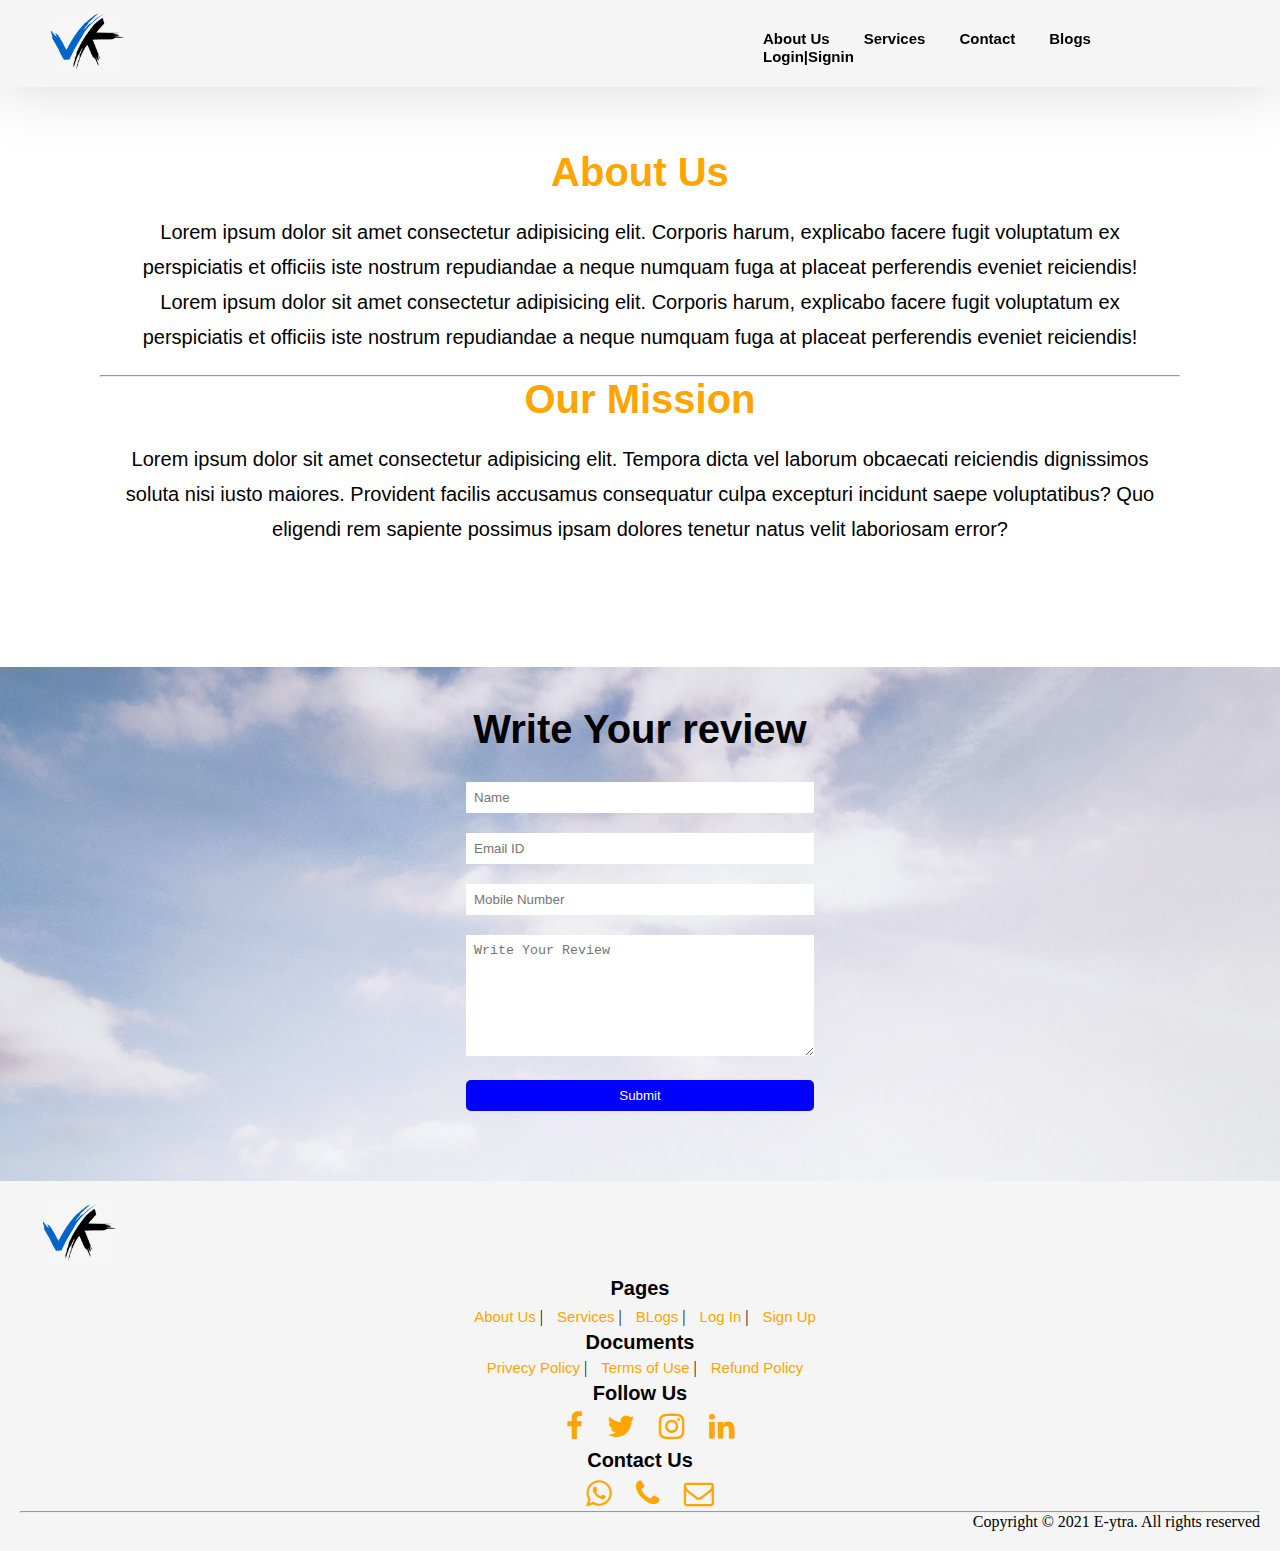
==== about.html @ 87b76a0e "Project Setup" ====
<!DOCTYPE html>
<html lang="en">
<head>
    <meta charset="UTF-8">
    <meta http-equiv="X-UA-Compatible" content="IE=edge">
    <meta name="viewport" content="width=device-width, initial-scale=1.0">
    <title>E-Ytra | About</title>
    <link rel="stylesheet" href="style.css">

    <link rel="stylesheet" href="https://stackpath.bootstrapcdn.com/font-awesome/4.7.0/css/font-awesome.min.css">
</head>
<body>
     <!-- Starting Nav section -->
     <nav class="nav nav-top" >
        <div class="logo">
            <a href="./index.html"><img src="./media/logo.png" alt="logo-img" width="75px" ></a>
        </div>
        <div class="nav-links">
            <a href="about.html">About Us</a>
            <a href="services.html">Services</a>
            <a href="contact.html">Contact</a>
            <a href="blog.html">Blogs</a>
            <a href="./index.html">Login|Signin</a>
        </div>
    </nav>
    <!-- Starting Nav section -->

    <!-- starting about us -->
    <div class="about-us">
        <h2>About Us</h2>
        <div>
            <p>Lorem ipsum dolor sit amet consectetur adipisicing elit. Corporis harum, explicabo facere fugit voluptatum ex perspiciatis et officiis iste nostrum repudiandae a neque numquam fuga at placeat perferendis eveniet reiciendis! Lorem ipsum dolor sit amet consectetur adipisicing elit. Corporis harum, explicabo facere fugit voluptatum ex perspiciatis et officiis iste nostrum repudiandae a neque numquam fuga at placeat perferendis eveniet reiciendis!</p>
        </div>
        <hr>
        <h2>Our Mission</h2>
        <div>
            <p>Lorem ipsum dolor sit amet consectetur adipisicing elit. Tempora dicta vel laborum obcaecati reiciendis dignissimos soluta nisi iusto maiores. Provident facilis accusamus consequatur culpa excepturi incidunt saepe voluptatibus? Quo eligendi rem sapiente possimus ipsam dolores tenetur natus velit laboriosam error?</p>
        </div>
    </div>
    <!-- starting about us -->

    <!-- starting feedback -->
    <div class="feed">
        <h2>Write Your review</h2>
        <div class="feed-form">
            <form name="googlesheet">
                <input type="text" name="Name" placeholder="Name"><br>
                <input type="email" name="Email" placeholder="Email ID"><br>
                <input type="number" name="Number" placeholder="Mobile Number"><br>
                <textarea name="Feedback" id="" cols="8" rows="7" placeholder="Write Your Review" ></textarea><br>
                <button type="submit">Submit</button>
            </form>
        </div>
    </div>
<!-- ending feedback -->

    <footer>
        <div class="footer-logo">
            <a href="#"><img src="./media/logo.png" alt="logo-img" width="75px" ></a>
        </div>
        <div class="footer-pages">
            <h3>Pages</h3>
            <a href="./about.html">About Us</a> |
            <a href="./services.html">Services</a> |
            <a href="./blog.html">BLogs</a> |
            <a href="./index.html">Log In</a> |
            <a href="./index.html">Sign Up</a>
        </div>

        <div class="doc">
            <h3>Documents</h3>
            <a href="./services.html">Privecy Policy</a> |
            <a href="./services.html">Terms of Use</a> |
            <a href="./services.html">Refund Policy</a>
        </div>

        <div class="social">
            <h3>Follow Us</h3>
            <a href="#"><i class="fa fa-facebook" aria-hidden="true"></i></a>
            <a href="#"><i class="fa fa-twitter" aria-hidden="true"></i></a> 
            <a href="#"><i class="fa fa-instagram" aria-hidden="true"></i></a> 
            <a href="#"><i class="fa fa-linkedin" aria-hidden="true"></i></a>
        </div>

        <div class="contant">
            <h3>Contact Us</h3>
            <a href="https://api.WhatsApp.com/send?phone=+917415384611" target="_blank"><i class="fa fa-whatsapp" aria-hidden="true"></i></a>
            <a href="tel:+917415384611" target="blank"><i class="fa fa-phone" aria-hidden="true"></i></a>
            <a href="mailto:vipulkumarpatel@gmail.com" target="blank"><i class="fa fa-envelope-o" aria-hidden="true"></i></a>
        </div>

        <hr>
        <p>Copyright &copy; 2021 E-ytra. All rights reserved</p>
    </footer>

<script type="text/javascript">
    const scriptURL = 'https://script.google.com/macros/s/AKfycbyO72Di3PizyIU16jMFIovMd58YdtA2h5S1zeFmdf4qrDvDi44byJy1umonxK1-tICW/exec'
            const form = document.forms['googlesheet']
          
            form.addEventListener('submit', e => {
              e.preventDefault()
              fetch(scriptURL, { method: 'POST', body: new FormData(form)})
                .then(response => alert("Thanks for Contacting us..! We Will Contact You Soon..."))
                .catch(error => console.error('Error!', error.message))
            })
          
</script>
</body>
</html>
---- style.css ----
*{
    padding: 0;
    margin: 0;
    box-sizing: border-box;
}

body a{
    text-decoration: none;
}


.nav{
    background-color: whitesmoke;
    padding: 10px;
    padding-left: 50px;
    padding-right: 50px;
    display: flex;
    box-shadow: 0 3px 65px 0 rgba(0, 0, 0, .15);
    z-index: 1;
}

.nav-top{
    position: fixed;
    top: 0;
    right: 0;
    left: 0;
}

.logo{
    float: left;
    width: 60%;
}

.logo img{
    padding: 0px;
} 

.nav-links a{
    margin-right: 20px;
    color: black;
    padding: 5px;
    font-weight: bold;
    font-size: 15px;
    font-family: Verdana, Geneva, Tahoma, sans-serif;
    align-items: center;
    align-content: center;
    justify-content: center;
    text-align: center;
    text-decoration: none;
}

.nav-links a:hover{
    color: olivedrab;

}

.nav-links{
   float: right;
   width: 40%;
   padding-top: 20px;
}

.main{
    background-image:url(./media/Background.jpg) ;
    /* background-attachment: fixed; */
    background-repeat: no-repeat;
    background-size: cover;
    height: 90vh;
    background-position: center;
}

.main-container{
    padding-top: 15%;
    margin-left: 10%;
    margin-right: 10%;
    display: flex;
    flex-direction: column;
}

.main-container h2{
    color: black;
    font-size: 60px;
    font-family: Verdana, Geneva, Tahoma, sans-serif;
    text-align: center;
    font-weight: bolder;
}

.main-container p{
    color: #440640;
    text-align: center;
    font-family: Verdana, Geneva, Tahoma, sans-serif;
    font-size: 20px;
    font-weight: lighter;
    padding: 20px;
}

.main .main-container .btn{
    text-align: center;
    margin-top: 40px;
}

.main .main-container .btn a{
    text-align: center;
    font-family: Verdana, Geneva, Tahoma, sans-serif;
    border: 2px solid white;
    border-radius: 5px;
    background-color: blue;
    padding: 12px 23px;
    color: #fff;
    text-decoration: none;

} 

.main  .main-container .btn a:hover{
    border: 2px solid white;
    background-color: red;
}

.product{
    padding-bottom: 60px;
}

.nav-links a:hover{
    transform: scale(0.3s);
    transition: all 0.3s ease-in;
}

.product h3{
    font-size: 40px;
    text-align: center;
    color: black;
    font-family: Verdana, Geneva, Tahoma, sans-serif;
    margin: 0;
    padding: 30px;
}

.product h4{
    font-size: 25px;
    text-align: center;
    color: black;
    font-family: Verdana, Geneva, Tahoma, sans-serif;
    margin: 0;
    padding: 20px;
    width: 95%;
}

.product .product-container{
    display: flex;
    margin-left: 2%;
    margin-right: 1%;
}

.product .product-container .item{
    width: 33.33%;
    height: auto;
}

.product .product-container .item:hover{
    box-shadow: 0px 3px 65px 0px rgba(0,0,0,.15);
}

.product .product-container .item .img-item img{
    width: 95%;
    height: 300px;
    overflow: hidden;
}

.product .product-container .item .item-contant{
    font-size: 20px;
    text-align: center;
}

.product .product-container .item .item-contant p{
    font-size: 20px;
    font-family: Verdana, Geneva, Tahoma, sans-serif;
    margin-bottom: 35px;
}

.product .product-container .item .item-contant a{
    padding: 7px 10px;
    font-family: Verdana, Geneva, Tahoma, sans-serif;
    color: #fff;
    border-radius: 10px;
    border: 2px solid rgb(171, 173, 179);
    background-color:blue;
    text-decoration: none;
}

.product .product-container .item .item-contant a:hover{
    border: 2px solid white;
    background-color: rgb(51, 51, 153);
}

.product .product-btn{
    margin-top: 60px;
    text-align: center;
    text-decoration: none;
}

.product .product-btn a{
    padding: 10px 15px;
    font-family: Verdana, Geneva, Tahoma, sans-serif;
    color: #fff;
    border-radius: 10px;
    border: 2px solid rgb(171, 173, 179);
    background-color:blue;
    text-decoration: none;
    font-size: 20px;
}

.product .product-btn a:hover{
    border: 2px solid white;
    background-color: rgb(51, 51, 153);
}


.keypoint{
    padding: 0px;
}

.keypoint h3{
    padding: 20px;
    text-align: center;
    font-size: 40px;
    font-family: Verdana, Geneva, Tahoma, sans-serif;
    color: black
}

.keypoint .key-container{
    display: flex;
}

.keypoint .key-container .key-contant{
    width: 40%;
    padding: 20px;
    float: left;
    font-size: 20px;
    
}

.keypoint .key-container .key-contant li{
    margin: 10px;
    padding: 10px;
    list-style: none;
    text-align: left;
    border-left: 2px solid orange;
    box-shadow: 0px 3px 65px 0px rgba(0,0,0,.15);
    font-family: Verdana, Geneva, Tahoma, sans-serif;
    color: black

}

.keypoint .key-container .key-img{
    float: right;
    width: 55%;
}

.keypoint .key-container .key-img img{
    margin-left: 20px;
    width: 100%;
}

.testi{
    padding: 0px;
    overflow: hidden;
   
    
}

.testi h2{
    text-align: center;
    font-size: 40px;
    padding: 40px;
    font-family: Verdana, Geneva, Tahoma, sans-serif;
    color: black
}

.testi .testi-container{
    margin-left: 15%;
    margin-right: 15%;
    text-align: center;
    overflow: hidden;
    background-size: cover;
   
}

.testi .testi-container .item{
    width: 100%;
    padding: 20px;
    background-color: white;
    box-shadow: none;
}

.testi .testi-container .carousel-inner{
    background-color: white;
    box-shadow: none;
}

.testi .testi-container .item .item-img{
    width: 100%;
    height: 300px;
    text-align: center;
    overflow: hidden;
}

.testi .testi-container .item .item-img img{
    width: 200px;
    height: 150px;
    border-radius: 50%;
    margin-top: 20px    ;
}

.testi .testi-container .item .item-contant {
    text-align: center;
}

.testi .testi-container .item .item-contant h3{
    text-align: center;
    font-size: 30px;
    padding: 10px;
    font-family: Verdana, Geneva, Tahoma, sans-serif;
    color: black
}

.testi .testi-container .item .item-contant p{
    text-align: center;
    font-size: 20px;
    padding: 10px;
    font-family: Verdana, Geneva, Tahoma, sans-serif;
    color: black;
    margin-left: 8%;
    margin-right: 8%;
}
/* Starting team section */
.team{
    padding: 40px;
}

.team h2{
    text-align: center;
    font-size: 40px;
    padding: 40px;
    font-family: Verdana, Geneva, Tahoma, sans-serif;
    color: black
}

.team .team-container{
    display: flex;
}

.team .team-container .team-video{
    width: 50%;
    padding: 10px;
}

.team .team-container .team-video video{
    width: 100%;
    border: 5px solid gray;
    outline: none;
}

.team .team-container .team-contant{
    width: 40%;
    padding: 10px;
    margin-left: 5%;
}

.team .team-container .team-contant p{
    width: 100%;
}

.team .team-container .team-contant p{
    text-align: center;
    font-size: 20px;
    font-family: Verdana, Geneva, Tahoma, sans-serif;
    color: black;
    margin-top: 10px;
}
/* ending team section */

/* starting feedback section */
    .feed{
        background-image: url(./media/backgroud-feed.jpg);
        background-size:cover ;
        padding: 40px;
    }

    .feed h2{
        text-align: center;
        font-size: 40px;
        font-family: Verdana, Geneva, Tahoma, sans-serif;
        color: black
    }

    .feed .feed-form{
        text-align: center;
    }

    .feed .feed-form form{
        padding: 20px;
    }

    .feed .feed-form form input{
        width: 30%;
        margin: 10px;
        padding: 8px;
        text-decoration: none;
        outline: none;
        border: none;
    }

    .feed .feed-form form textarea{
        width: 30%;
        margin: 10px;
        padding: 8px;
        text-decoration: none;
        outline: none;
        border: none;
    }

    .feed .feed-form form button{
        width: 30%;
        margin: 10px;
        padding: 8px;
        text-decoration: none;
        outline: none;
        border: none;
        background-color: blue;
        color: #fff;
        font-family: Verdana, Geneva, Tahoma, sans-serif;
        border-radius: 5px;
    }

    .feed .feed-form form button:hover{
        background-color: rgb(51, 51, 153);
    }
/* ending feedback section */

/* starting feedback section */
.about-us{
    padding: 100px;
    margin-top: 50px;
}

.about-us h2{
    text-align: center;
    font-size: 40px;
    font-family: Verdana, Geneva, Tahoma, sans-serif;
    color: orange;
}

.about-us p{
    text-align: center;
    font-size: 20px;
    font-family: Verdana, Geneva, Tahoma, sans-serif;
    color: black;
    padding: 10px;
    margin: 10px;
    line-height: 35px;
}
/* ending feedback section */

/*  starting contact */
.contact-container{
    padding: 100px;
}

.contact-container h2{
    text-align: center;
    font-size: 40px;
    font-family: Verdana, Geneva, Tahoma, sans-serif;
    color: orange;
    margin-bottom: 30px;
}

.contact-container .g-map {
    border: 3px solid purple;
}

.contact-container .contact-content{
    padding: 20px;
}

.contact-container p{
    font-family: Verdana, Geneva, Tahoma, sans-serif;
    font-size: 15px;
    text-align: left;
    line-height: 20px;
    padding: 10px;
}
/* ending contact */

/*  starting services */
.services-container{
    padding: 100px;
}

.services-container .product-2{
    padding: 20px;
}

/* ending services */

/*  starting services */
.blog-container{
    padding: 100px;
}
/* ending services */

footer{
    padding: 20px;
    background-color: whitesmoke;
    
}

footer .footer-logo{
    margin-left: 22px;
}

footer .footer-pages{
    text-align: center;
}

footer .footer-pages h3{
    text-decoration: none;
    color: black;
    font-size: 20px;
    font-family: Verdana, Geneva, Tahoma, sans-serif;
    padding: 5px;
    
    line-height: 30px;
}

footer .footer-pages a{
    margin-top: 40px;
    text-decoration: none;
    font-family: Verdana, Geneva, Tahoma, sans-serif;
    margin-left: 10px;
    font-size: 15px;
    color: orange;
}

footer .footer-pages a:hover{
    color: olivedrab;
}

footer .doc{
    text-align: center;
}

footer .doc h3{
    text-decoration: none;
    color: black;
    font-size: 20px;
    font-family: Verdana, Geneva, Tahoma, sans-serif;
    padding: 5px;
}

footer .doc a{
    text-decoration: none;
    font-family: Verdana, Geneva, Tahoma, sans-serif;
    margin-left: 10px;
    font-size: 15px;
    color: orange;
}

footer .doc a:hover{
    color: olivedrab;
}

footer .social{
    text-align: center;
}

footer .social h3{
    text-decoration: none;
    color: black;
    font-size: 20px;
    font-family: Verdana, Geneva, Tahoma, sans-serif;
    padding: 5px;
}

footer .contant{
    text-align: center;
}

footer .contant h3{
    text-decoration: none;
    color: black;
    font-size: 20px;
    font-family: Verdana, Geneva, Tahoma, sans-serif;
    padding: 5px;
}

footer .social a{
    font-size: 30px;
    margin-left: 20px;
    color: orange;
}

footer .social a:hover{
    color: olivedrab;
}

footer .contant a{
    font-size: 30px;
    margin-left: 20px;
    color: orange;
}

footer .contant a:hover{
    color: olivedrab;
}

footer p{
    text-align: right;
}
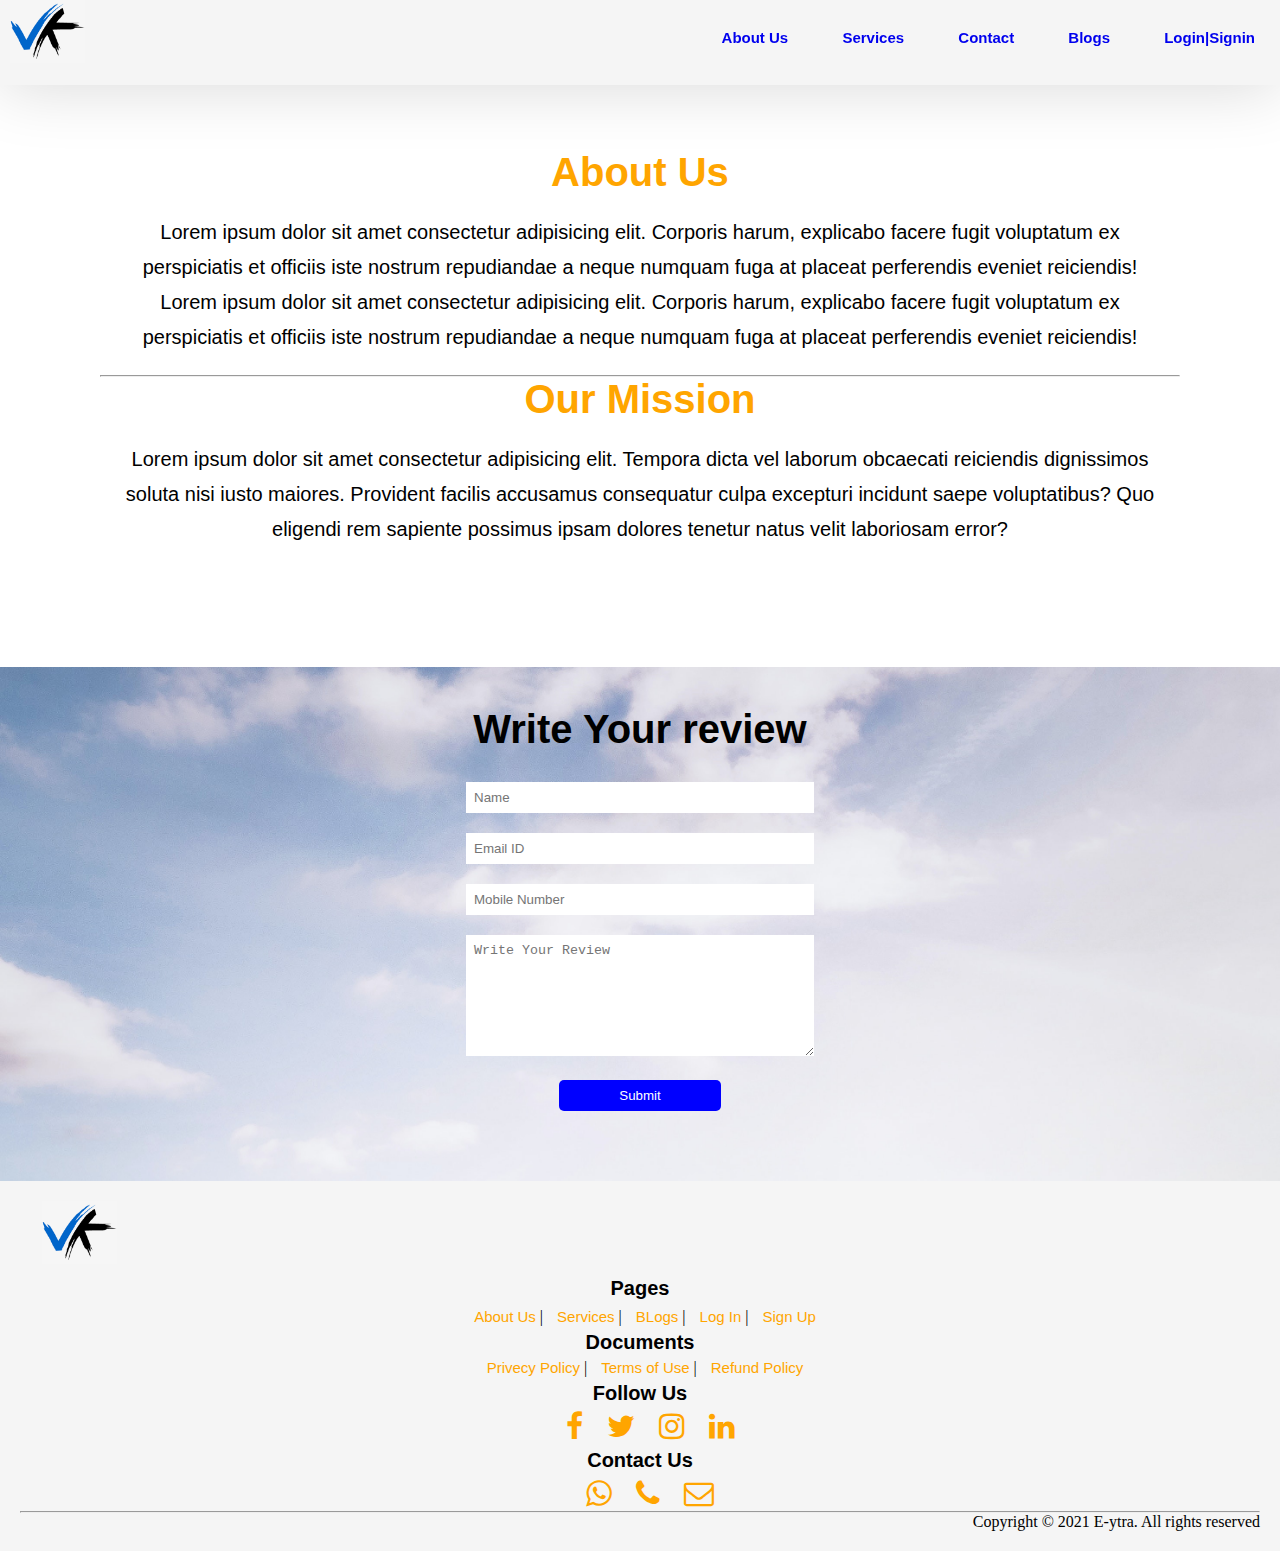
==== commit 52586ef0: "Final commit" ====
--- a/about.html
+++ b/about.html
@@ -1,109 +1,150 @@
 <!DOCTYPE html>
 <html lang="en">
-<head>
-    <meta charset="UTF-8">
-    <meta http-equiv="X-UA-Compatible" content="IE=edge">
-    <meta name="viewport" content="width=device-width, initial-scale=1.0">
+  <head>
+    <meta charset="UTF-8" />
+    <meta http-equiv="X-UA-Compatible" content="IE=edge" />
+    <meta name="viewport" content="width=device-width, initial-scale=1.0" />
     <title>E-Ytra | About</title>
-    <link rel="stylesheet" href="style.css">
+    <link rel="stylesheet" href="style.css" />
 
-    <link rel="stylesheet" href="https://stackpath.bootstrapcdn.com/font-awesome/4.7.0/css/font-awesome.min.css">
-</head>
-<body>
-     <!-- Starting Nav section -->
-     <nav class="nav nav-top" >
-        <div class="logo">
-            <a href="./index.html"><img src="./media/logo.png" alt="logo-img" width="75px" ></a>
-        </div>
-        <div class="nav-links">
-            <a href="about.html">About Us</a>
-            <a href="services.html">Services</a>
-            <a href="contact.html">Contact</a>
-            <a href="blog.html">Blogs</a>
-            <a href="./index.html">Login|Signin</a>
-        </div>
+    <link
+      rel="stylesheet"
+      href="https://stackpath.bootstrapcdn.com/font-awesome/4.7.0/css/font-awesome.min.css"
+    />
+  </head>
+  <body>
+    <!-- Starting Nav section -->
+    <nav class="navbar">
+      <div class="logo">
+        <a href="./index.html"
+          ><img src="./media/logo.png" alt="logo-img" width="75px"
+        /></a>
+      </div>
+      <ul class="nav-links">
+        <li><a href="about.html">About Us</a></li>
+        <li><a href="services.html">Services</a></li>
+        <li><a href="contact.html">Contact</a></li>
+        <li><a href="blog.html">Blogs</a></li>
+        <li><a href="./index.html">Login|Signin</a></li>
+      </ul>
     </nav>
     <!-- Starting Nav section -->
 
     <!-- starting about us -->
     <div class="about-us">
-        <h2>About Us</h2>
-        <div>
-            <p>Lorem ipsum dolor sit amet consectetur adipisicing elit. Corporis harum, explicabo facere fugit voluptatum ex perspiciatis et officiis iste nostrum repudiandae a neque numquam fuga at placeat perferendis eveniet reiciendis! Lorem ipsum dolor sit amet consectetur adipisicing elit. Corporis harum, explicabo facere fugit voluptatum ex perspiciatis et officiis iste nostrum repudiandae a neque numquam fuga at placeat perferendis eveniet reiciendis!</p>
-        </div>
-        <hr>
-        <h2>Our Mission</h2>
-        <div>
-            <p>Lorem ipsum dolor sit amet consectetur adipisicing elit. Tempora dicta vel laborum obcaecati reiciendis dignissimos soluta nisi iusto maiores. Provident facilis accusamus consequatur culpa excepturi incidunt saepe voluptatibus? Quo eligendi rem sapiente possimus ipsam dolores tenetur natus velit laboriosam error?</p>
-        </div>
+      <h2>About Us</h2>
+      <div>
+        <p>
+          Lorem ipsum dolor sit amet consectetur adipisicing elit. Corporis
+          harum, explicabo facere fugit voluptatum ex perspiciatis et officiis
+          iste nostrum repudiandae a neque numquam fuga at placeat perferendis
+          eveniet reiciendis! Lorem ipsum dolor sit amet consectetur adipisicing
+          elit. Corporis harum, explicabo facere fugit voluptatum ex
+          perspiciatis et officiis iste nostrum repudiandae a neque numquam fuga
+          at placeat perferendis eveniet reiciendis!
+        </p>
+      </div>
+      <hr />
+      <h2>Our Mission</h2>
+      <div>
+        <p>
+          Lorem ipsum dolor sit amet consectetur adipisicing elit. Tempora dicta
+          vel laborum obcaecati reiciendis dignissimos soluta nisi iusto
+          maiores. Provident facilis accusamus consequatur culpa excepturi
+          incidunt saepe voluptatibus? Quo eligendi rem sapiente possimus ipsam
+          dolores tenetur natus velit laboriosam error?
+        </p>
+      </div>
     </div>
     <!-- starting about us -->
 
     <!-- starting feedback -->
     <div class="feed">
-        <h2>Write Your review</h2>
-        <div class="feed-form">
-            <form name="googlesheet">
-                <input type="text" name="Name" placeholder="Name"><br>
-                <input type="email" name="Email" placeholder="Email ID"><br>
-                <input type="number" name="Number" placeholder="Mobile Number"><br>
-                <textarea name="Feedback" id="" cols="8" rows="7" placeholder="Write Your Review" ></textarea><br>
-                <button type="submit">Submit</button>
-            </form>
-        </div>
+      <h2>Write Your review</h2>
+      <div class="feed-form">
+        <form name="googlesheet">
+          <input type="text" name="Name" placeholder="Name" /><br />
+          <input type="email" name="Email" placeholder="Email ID" /><br />
+          <input
+            type="number"
+            name="Number"
+            placeholder="Mobile Number"
+          /><br />
+          <textarea
+            name="Feedback"
+            id=""
+            cols="8"
+            rows="7"
+            placeholder="Write Your Review"
+          ></textarea
+          ><br />
+          <button type="submit">Submit</button>
+        </form>
+      </div>
     </div>
-<!-- ending feedback -->
+    <!-- ending feedback -->
 
     <footer>
-        <div class="footer-logo">
-            <a href="#"><img src="./media/logo.png" alt="logo-img" width="75px" ></a>
-        </div>
-        <div class="footer-pages">
-            <h3>Pages</h3>
-            <a href="./about.html">About Us</a> |
-            <a href="./services.html">Services</a> |
-            <a href="./blog.html">BLogs</a> |
-            <a href="./index.html">Log In</a> |
-            <a href="./index.html">Sign Up</a>
-        </div>
+      <div class="footer-logo">
+        <a href="#"
+          ><img src="./media/logo.png" alt="logo-img" width="75px"
+        /></a>
+      </div>
+      <div class="footer-pages">
+        <h3>Pages</h3>
+        <a href="./about.html">About Us</a> |
+        <a href="./services.html">Services</a> |
+        <a href="./blog.html">BLogs</a> | <a href="./index.html">Log In</a> |
+        <a href="./index.html">Sign Up</a>
+      </div>
 
-        <div class="doc">
-            <h3>Documents</h3>
-            <a href="./services.html">Privecy Policy</a> |
-            <a href="./services.html">Terms of Use</a> |
-            <a href="./services.html">Refund Policy</a>
-        </div>
+      <div class="doc">
+        <h3>Documents</h3>
+        <a href="./services.html">Privecy Policy</a> |
+        <a href="./services.html">Terms of Use</a> |
+        <a href="./services.html">Refund Policy</a>
+      </div>
 
-        <div class="social">
-            <h3>Follow Us</h3>
-            <a href="#"><i class="fa fa-facebook" aria-hidden="true"></i></a>
-            <a href="#"><i class="fa fa-twitter" aria-hidden="true"></i></a> 
-            <a href="#"><i class="fa fa-instagram" aria-hidden="true"></i></a> 
-            <a href="#"><i class="fa fa-linkedin" aria-hidden="true"></i></a>
-        </div>
+      <div class="social">
+        <h3>Follow Us</h3>
+        <a href="#"><i class="fa fa-facebook" aria-hidden="true"></i></a>
+        <a href="#"><i class="fa fa-twitter" aria-hidden="true"></i></a>
+        <a href="#"><i class="fa fa-instagram" aria-hidden="true"></i></a>
+        <a href="#"><i class="fa fa-linkedin" aria-hidden="true"></i></a>
+      </div>
 
-        <div class="contant">
-            <h3>Contact Us</h3>
-            <a href="https://api.WhatsApp.com/send?phone=+917415384611" target="_blank"><i class="fa fa-whatsapp" aria-hidden="true"></i></a>
-            <a href="tel:+917415384611" target="blank"><i class="fa fa-phone" aria-hidden="true"></i></a>
-            <a href="mailto:vipulkumarpatel@gmail.com" target="blank"><i class="fa fa-envelope-o" aria-hidden="true"></i></a>
-        </div>
+      <div class="contant">
+        <h3>Contact Us</h3>
+        <a
+          href="https://api.WhatsApp.com/send?phone=+917415384611"
+          target="_blank"
+          ><i class="fa fa-whatsapp" aria-hidden="true"></i
+        ></a>
+        <a href="tel:+917415384611" target="blank"
+          ><i class="fa fa-phone" aria-hidden="true"></i
+        ></a>
+        <a href="mailto:vipulkumarpatel@gmail.com" target="blank"
+          ><i class="fa fa-envelope-o" aria-hidden="true"></i
+        ></a>
+      </div>
 
-        <hr>
-        <p>Copyright &copy; 2021 E-ytra. All rights reserved</p>
+      <hr />
+      <p>Copyright &copy; 2021 E-ytra. All rights reserved</p>
     </footer>
 
-<script type="text/javascript">
-    const scriptURL = 'https://script.google.com/macros/s/AKfycbyO72Di3PizyIU16jMFIovMd58YdtA2h5S1zeFmdf4qrDvDi44byJy1umonxK1-tICW/exec'
-            const form = document.forms['googlesheet']
-          
-            form.addEventListener('submit', e => {
-              e.preventDefault()
-              fetch(scriptURL, { method: 'POST', body: new FormData(form)})
-                .then(response => alert("Thanks for Contacting us..! We Will Contact You Soon..."))
-                .catch(error => console.error('Error!', error.message))
-            })
-          
-</script>
-</body>
-</html>+    <script type="text/javascript">
+      const scriptURL =
+        "https://script.google.com/macros/s/AKfycbyO72Di3PizyIU16jMFIovMd58YdtA2h5S1zeFmdf4qrDvDi44byJy1umonxK1-tICW/exec";
+      const form = document.forms["googlesheet"];
+
+      form.addEventListener("submit", (e) => {
+        e.preventDefault();
+        fetch(scriptURL, { method: "POST", body: new FormData(form) })
+          .then((response) =>
+            alert("Thanks for Contacting us..! We Will Contact You Soon...")
+          )
+          .catch((error) => console.error("Error!", error.message));
+      });
+    </script>
+  </body>
+</html>
--- a/style.css
+++ b/style.css
@@ -1,617 +1,659 @@
-*{
-    padding: 0;
-    margin: 0;
-    box-sizing: border-box;
-}
-
-body a{
-    text-decoration: none;
-}
-
-
-.nav{
-    background-color: whitesmoke;
-    padding: 10px;
-    padding-left: 50px;
-    padding-right: 50px;
+* {
+  padding: 0;
+  margin: 0;
+  box-sizing: border-box;
+}
+
+body a {
+  text-decoration: none;
+}
+
+.navbar {
+  top: 0;
+  width: 100%;
+  height: 85px;
+  background-color: whitesmoke;
+  /* padding: 0 60px; */
+  line-height: 75px;
+  box-shadow: 0 3px 65px 0 rgba(0, 0, 0, 0.15);
+  position: fixed;
+  /* justify-content: space-between; */
+  z-index: 1;
+}
+
+.navbar .logo img {
+  margin-left: 10px;
+  float: left;
+}
+
+.navbar ul {
+  float: right;
+  list-style: none;
+  margin-right: 0px;
+  color: black;
+  font-weight: bold;
+  font-size: 15px;
+  font-family: Verdana, Geneva, Tahoma, sans-serif;
+  align-items: center;
+  align-content: center;
+  text-align: center;
+  text-decoration: none;
+}
+
+.navbar ul li {
+  display: inline-block;
+}
+
+.navbar ul li a {
+  padding: 0 25px;
+}
+
+.nav-links a:hover {
+  color: olivedrab;
+}
+
+.main {
+  background-image: url(./media/Background.jpg);
+  /* background-attachment: fixed; */
+  background-repeat: no-repeat;
+  background-size: cover;
+  height: 90vh;
+  background-position: center;
+}
+
+.main-container {
+  padding-top: 15%;
+  margin-left: 10%;
+  margin-right: 10%;
+  display: flex;
+  flex-direction: column;
+}
+
+.main-container h2 {
+  color: black;
+  font-size: 60px;
+  font-family: Verdana, Geneva, Tahoma, sans-serif;
+  text-align: center;
+  font-weight: bolder;
+}
+
+.main-container p {
+  color: #440640;
+  text-align: center;
+  font-family: Verdana, Geneva, Tahoma, sans-serif;
+  font-size: 20px;
+  font-weight: lighter;
+  padding: 20px;
+}
+
+.main .main-container .btn {
+  text-align: center;
+  margin-top: 40px;
+}
+
+.main .main-container .btn a {
+  text-align: center;
+  font-family: Verdana, Geneva, Tahoma, sans-serif;
+  border: 2px solid white;
+  border-radius: 5px;
+  background-color: blue;
+  padding: 12px 23px;
+  color: #fff;
+  text-decoration: none;
+}
+
+.main .main-container .btn a:hover {
+  border: 2px solid white;
+  background-color: red;
+}
+
+.product {
+  padding-bottom: 60px;
+}
+
+.nav-links a:hover {
+  transform: scale(0.3s);
+  transition: all 0.3s ease-in;
+}
+
+.product h3 {
+  font-size: 40px;
+  text-align: center;
+  color: black;
+  font-family: Verdana, Geneva, Tahoma, sans-serif;
+  margin: 0;
+  padding: 30px;
+}
+
+.product h4 {
+  font-size: 25px;
+  text-align: center;
+  color: black;
+  font-family: Verdana, Geneva, Tahoma, sans-serif;
+  margin: 0;
+  padding: 20px;
+  width: 95%;
+}
+
+.product .product-container {
+  display: flex;
+  margin-left: 2%;
+  margin-right: 1%;
+}
+
+.product .product-container .item {
+  width: 33.33%;
+  height: auto;
+}
+
+.product .product-container .item:hover {
+  box-shadow: 0px 3px 65px 0px rgba(0, 0, 0, 0.15);
+}
+
+.product .product-container .item .img-item img {
+  width: 95%;
+  height: 300px;
+  overflow: hidden;
+}
+
+.product .product-container .item .item-contant {
+  font-size: 20px;
+  text-align: center;
+}
+
+.product .product-container .item .item-contant p {
+  font-size: 20px;
+  font-family: Verdana, Geneva, Tahoma, sans-serif;
+  margin-bottom: 35px;
+}
+
+.product .product-container .item .item-contant a {
+  padding: 7px 10px;
+  font-family: Verdana, Geneva, Tahoma, sans-serif;
+  color: #fff;
+  border-radius: 10px;
+  border: 2px solid rgb(171, 173, 179);
+  background-color: blue;
+  text-decoration: none;
+}
+
+.product .product-container .item .item-contant a:hover {
+  border: 2px solid white;
+  background-color: rgb(51, 51, 153);
+}
+
+.product .product-btn {
+  margin-top: 60px;
+  text-align: center;
+  text-decoration: none;
+}
+
+.product .product-btn a {
+  padding: 10px 15px;
+  font-family: Verdana, Geneva, Tahoma, sans-serif;
+  color: #fff;
+  border-radius: 10px;
+  border: 2px solid rgb(171, 173, 179);
+  background-color: blue;
+  text-decoration: none;
+  font-size: 20px;
+}
+
+.product .product-btn a:hover {
+  border: 2px solid white;
+  background-color: rgb(51, 51, 153);
+}
+
+.keypoint {
+  padding: 0px;
+}
+
+.keypoint h3 {
+  padding: 20px;
+  text-align: center;
+  font-size: 40px;
+  font-family: Verdana, Geneva, Tahoma, sans-serif;
+  color: black;
+}
+
+.keypoint .key-container {
+  display: flex;
+}
+
+.keypoint .key-container .key-contant {
+  width: 40%;
+  padding: 20px;
+  float: left;
+  font-size: 20px;
+}
+
+.keypoint .key-container .key-contant li {
+  margin: 10px;
+  padding: 10px;
+  list-style: none;
+  text-align: left;
+  border-left: 2px solid orange;
+  box-shadow: 0px 3px 65px 0px rgba(0, 0, 0, 0.15);
+  font-family: Verdana, Geneva, Tahoma, sans-serif;
+  color: black;
+}
+
+.keypoint .key-container .key-img {
+  float: right;
+  width: 55%;
+}
+
+.keypoint .key-container .key-img img {
+  margin-left: 20px;
+  width: 100%;
+}
+
+.testi {
+  padding: 0px;
+  overflow: hidden;
+}
+
+.testi h2 {
+  text-align: center;
+  font-size: 40px;
+  padding: 40px;
+  font-family: Verdana, Geneva, Tahoma, sans-serif;
+  color: black;
+}
+
+.testi .testi-container {
+  margin-left: 15%;
+  margin-right: 15%;
+  text-align: center;
+  overflow: hidden;
+  background-size: cover;
+}
+
+.testi .testi-container .item {
+  width: 100%;
+  padding: 20px;
+  background-color: white;
+  box-shadow: none;
+}
+
+.testi .testi-container .carousel-inner {
+  background-color: white;
+  box-shadow: none;
+}
+
+.testi .testi-container .item .item-img {
+  width: 100%;
+  height: 300px;
+  text-align: center;
+  overflow: hidden;
+}
+
+.testi .testi-container .item .item-img img {
+  width: 200px;
+  height: 150px;
+  border-radius: 50%;
+  margin-top: 20px;
+}
+
+.testi .testi-container .item .item-contant {
+  text-align: center;
+}
+
+.testi .testi-container .item .item-contant h3 {
+  text-align: center;
+  font-size: 30px;
+  padding: 10px;
+  font-family: Verdana, Geneva, Tahoma, sans-serif;
+  color: black;
+}
+
+.testi .testi-container .item .item-contant p {
+  text-align: center;
+  font-size: 20px;
+  padding: 10px;
+  font-family: Verdana, Geneva, Tahoma, sans-serif;
+  color: black;
+  margin-left: 8%;
+  margin-right: 8%;
+}
+/* Starting team section */
+.team {
+  padding: 40px;
+}
+
+.team h2 {
+  text-align: center;
+  font-size: 40px;
+  padding: 40px;
+  font-family: Verdana, Geneva, Tahoma, sans-serif;
+  color: black;
+}
+
+.team .team-container {
+  display: flex;
+}
+
+.team .team-container .team-video {
+  width: 50%;
+  padding: 10px;
+}
+
+.team .team-container .team-video video {
+  width: 100%;
+  border: 5px solid gray;
+  outline: none;
+}
+
+.team .team-container .team-contant {
+  width: 40%;
+  padding: 10px;
+  margin-left: 5%;
+}
+
+.team .team-container .team-contant p {
+  width: 100%;
+}
+
+.team .team-container .team-contant p {
+  text-align: center;
+  font-size: 20px;
+  font-family: Verdana, Geneva, Tahoma, sans-serif;
+  color: black;
+  margin-top: 10px;
+}
+/* ending team section */
+
+/* starting feedback section */
+.feed {
+  background-image: url(./media/backgroud-feed.jpg);
+  background-size: cover;
+  padding: 40px;
+}
+
+.feed h2 {
+  text-align: center;
+  font-size: 40px;
+  font-family: Verdana, Geneva, Tahoma, sans-serif;
+  color: black;
+}
+
+.feed .feed-form {
+  text-align: center;
+}
+
+.feed .feed-form form {
+  padding: 20px;
+}
+
+.feed .feed-form form input {
+  width: 30%;
+  margin: 10px;
+  padding: 8px;
+  text-decoration: none;
+  outline: none;
+  border: none;
+}
+
+.feed .feed-form form textarea {
+  width: 30%;
+  margin: 10px;
+  padding: 8px;
+  text-decoration: none;
+  outline: none;
+  border: none;
+}
+
+.feed .feed-form form button {
+  width: 14%;
+  margin: 10px;
+  padding: 8px;
+  text-decoration: none;
+  outline: none;
+  border: none;
+  background-color: blue;
+  color: #fff;
+  font-family: Verdana, Geneva, Tahoma, sans-serif;
+  border-radius: 5px;
+}
+
+.feed .feed-form form button:hover {
+  background-color: rgb(51, 51, 153);
+}
+/* ending feedback section */
+
+/* starting feedback section */
+.about-us {
+  padding: 100px;
+  margin-top: 50px;
+}
+
+.about-us h2 {
+  text-align: center;
+  font-size: 40px;
+  font-family: Verdana, Geneva, Tahoma, sans-serif;
+  color: orange;
+}
+
+.about-us p {
+  text-align: center;
+  font-size: 20px;
+  font-family: Verdana, Geneva, Tahoma, sans-serif;
+  color: black;
+  padding: 10px;
+  margin: 10px;
+  line-height: 35px;
+}
+/* ending feedback section */
+
+/*  starting contact */
+.contact-container {
+  padding: 100px;
+}
+
+.contact-container h2 {
+  text-align: center;
+  font-size: 40px;
+  font-family: Verdana, Geneva, Tahoma, sans-serif;
+  color: orange;
+  margin-bottom: 30px;
+}
+
+.contact-container .g-map {
+  border: 3px solid purple;
+}
+
+.contact-container .contact-content {
+  padding: 20px;
+}
+
+.contact-container p {
+  font-family: Verdana, Geneva, Tahoma, sans-serif;
+  font-size: 15px;
+  text-align: left;
+  line-height: 20px;
+  padding: 10px;
+}
+/* ending contact */
+
+/*  starting services */
+.services-container {
+  padding: 100px;
+}
+
+.services-container .product-2 {
+  padding: 20px;
+}
+
+/* ending services */
+
+/*  starting services */
+.blog-container {
+  padding: 100px;
+}
+/* ending services */
+
+footer {
+  padding: 20px;
+  background-color: whitesmoke;
+}
+
+footer .footer-logo {
+  margin-left: 22px;
+}
+
+footer .footer-pages {
+  text-align: center;
+}
+
+footer .footer-pages h3 {
+  text-decoration: none;
+  color: black;
+  font-size: 20px;
+  font-family: Verdana, Geneva, Tahoma, sans-serif;
+  padding: 5px;
+
+  line-height: 30px;
+}
+
+footer .footer-pages a {
+  margin-top: 40px;
+  text-decoration: none;
+  font-family: Verdana, Geneva, Tahoma, sans-serif;
+  margin-left: 10px;
+  font-size: 15px;
+  color: orange;
+}
+
+footer .footer-pages a:hover {
+  color: olivedrab;
+}
+
+footer .doc {
+  text-align: center;
+}
+
+footer .doc h3 {
+  text-decoration: none;
+  color: black;
+  font-size: 20px;
+  font-family: Verdana, Geneva, Tahoma, sans-serif;
+  padding: 5px;
+}
+
+footer .doc a {
+  text-decoration: none;
+  font-family: Verdana, Geneva, Tahoma, sans-serif;
+  margin-left: 10px;
+  font-size: 15px;
+  color: orange;
+}
+
+footer .doc a:hover {
+  color: olivedrab;
+}
+
+footer .social {
+  text-align: center;
+}
+
+footer .social h3 {
+  text-decoration: none;
+  color: black;
+  font-size: 20px;
+  font-family: Verdana, Geneva, Tahoma, sans-serif;
+  padding: 5px;
+}
+
+footer .contant {
+  text-align: center;
+}
+
+footer .contant h3 {
+  text-decoration: none;
+  color: black;
+  font-size: 20px;
+  font-family: Verdana, Geneva, Tahoma, sans-serif;
+  padding: 5px;
+}
+
+footer .social a {
+  font-size: 30px;
+  margin-left: 20px;
+  color: orange;
+}
+
+footer .social a:hover {
+  color: olivedrab;
+}
+
+footer .contant a {
+  font-size: 30px;
+  margin-left: 20px;
+  color: orange;
+}
+
+footer .contant a:hover {
+  color: olivedrab;
+}
+
+footer p {
+  text-align: right;
+}
+
+@media (max-width: 468px) {
+  .navbar .nav-links {
     display: flex;
-    box-shadow: 0 3px 65px 0 rgba(0, 0, 0, .15);
-    z-index: 1;
-}
-
-.nav-top{
-    position: fixed;
-    top: 0;
-    right: 0;
-    left: 0;
-}
-
-.logo{
-    float: left;
-    width: 60%;
-}
-
-.logo img{
-    padding: 0px;
-} 
-
-.nav-links a{
-    margin-right: 20px;
-    color: black;
-    padding: 5px;
-    font-weight: bold;
+  }
+  .navbar ul {
+    font-size: 18px;
+  }
+  .navbar ul li a {
+    padding: 0 5px;
+    flex-direction: column;
+  }
+  .main .main-container h2 {
+    font-size: 25px;
+  }
+
+  .main .main-container p {
     font-size: 15px;
-    font-family: Verdana, Geneva, Tahoma, sans-serif;
-    align-items: center;
-    align-content: center;
-    justify-content: center;
-    text-align: center;
-    text-decoration: none;
-}
-
-.nav-links a:hover{
-    color: olivedrab;
-
-}
-
-.nav-links{
-   float: right;
-   width: 40%;
-   padding-top: 20px;
-}
-
-.main{
-    background-image:url(./media/Background.jpg) ;
-    /* background-attachment: fixed; */
-    background-repeat: no-repeat;
-    background-size: cover;
-    height: 90vh;
-    background-position: center;
-}
-
-.main-container{
-    padding-top: 15%;
-    margin-left: 10%;
-    margin-right: 10%;
-    display: flex;
-    flex-direction: column;
-}
-
-.main-container h2{
-    color: black;
-    font-size: 60px;
-    font-family: Verdana, Geneva, Tahoma, sans-serif;
-    text-align: center;
-    font-weight: bolder;
-}
-
-.main-container p{
-    color: #440640;
-    text-align: center;
-    font-family: Verdana, Geneva, Tahoma, sans-serif;
+  }
+
+  .navbar .logo img {
+    width: 20px;
+  }
+}
+
+@media (max-width: 768px) {
+  .navbar ul {
+    font-size: 10px;
+  }
+  .navbar ul li a {
+    padding: 0 10px;
+  }
+  .navbar {
+    padding: 0 10px;
+  }
+
+  .main-container h2 {
+    font-size: 30px;
+  }
+
+  .main-container p {
     font-size: 20px;
-    font-weight: lighter;
-    padding: 20px;
-}
-
-.main .main-container .btn{
-    text-align: center;
-    margin-top: 40px;
-}
-
-.main .main-container .btn a{
-    text-align: center;
-    font-family: Verdana, Geneva, Tahoma, sans-serif;
-    border: 2px solid white;
-    border-radius: 5px;
-    background-color: blue;
-    padding: 12px 23px;
-    color: #fff;
-    text-decoration: none;
-
-} 
-
-.main  .main-container .btn a:hover{
-    border: 2px solid white;
-    background-color: red;
-}
-
-.product{
-    padding-bottom: 60px;
-}
-
-.nav-links a:hover{
-    transform: scale(0.3s);
-    transition: all 0.3s ease-in;
-}
-
-.product h3{
+  }
+
+  .navbar .logo img {
+    width: 80px;
+  }
+}
+
+@media (max-width: 900px) {
+  .main-container h2 {
     font-size: 40px;
-    text-align: center;
-    color: black;
-    font-family: Verdana, Geneva, Tahoma, sans-serif;
-    margin: 0;
-    padding: 30px;
-}
-
-.product h4{
-    font-size: 25px;
-    text-align: center;
-    color: black;
-    font-family: Verdana, Geneva, Tahoma, sans-serif;
-    margin: 0;
-    padding: 20px;
-    width: 95%;
-}
-
-.product .product-container{
-    display: flex;
-    margin-left: 2%;
-    margin-right: 1%;
-}
-
-.product .product-container .item{
-    width: 33.33%;
-    height: auto;
-}
-
-.product .product-container .item:hover{
-    box-shadow: 0px 3px 65px 0px rgba(0,0,0,.15);
-}
-
-.product .product-container .item .img-item img{
-    width: 95%;
-    height: 300px;
-    overflow: hidden;
-}
-
-.product .product-container .item .item-contant{
+  }
+
+  .main-container p {
     font-size: 20px;
-    text-align: center;
-}
-
-.product .product-container .item .item-contant p{
-    font-size: 20px;
-    font-family: Verdana, Geneva, Tahoma, sans-serif;
-    margin-bottom: 35px;
-}
-
-.product .product-container .item .item-contant a{
-    padding: 7px 10px;
-    font-family: Verdana, Geneva, Tahoma, sans-serif;
-    color: #fff;
-    border-radius: 10px;
-    border: 2px solid rgb(171, 173, 179);
-    background-color:blue;
-    text-decoration: none;
-}
-
-.product .product-container .item .item-contant a:hover{
-    border: 2px solid white;
-    background-color: rgb(51, 51, 153);
-}
-
-.product .product-btn{
-    margin-top: 60px;
-    text-align: center;
-    text-decoration: none;
-}
-
-.product .product-btn a{
-    padding: 10px 15px;
-    font-family: Verdana, Geneva, Tahoma, sans-serif;
-    color: #fff;
-    border-radius: 10px;
-    border: 2px solid rgb(171, 173, 179);
-    background-color:blue;
-    text-decoration: none;
-    font-size: 20px;
-}
-
-.product .product-btn a:hover{
-    border: 2px solid white;
-    background-color: rgb(51, 51, 153);
-}
-
-
-.keypoint{
-    padding: 0px;
-}
-
-.keypoint h3{
-    padding: 20px;
-    text-align: center;
-    font-size: 40px;
-    font-family: Verdana, Geneva, Tahoma, sans-serif;
-    color: black
-}
-
-.keypoint .key-container{
-    display: flex;
-}
-
-.keypoint .key-container .key-contant{
-    width: 40%;
-    padding: 20px;
-    float: left;
-    font-size: 20px;
-    
-}
-
-.keypoint .key-container .key-contant li{
-    margin: 10px;
-    padding: 10px;
-    list-style: none;
-    text-align: left;
-    border-left: 2px solid orange;
-    box-shadow: 0px 3px 65px 0px rgba(0,0,0,.15);
-    font-family: Verdana, Geneva, Tahoma, sans-serif;
-    color: black
-
-}
-
-.keypoint .key-container .key-img{
-    float: right;
-    width: 55%;
-}
-
-.keypoint .key-container .key-img img{
-    margin-left: 20px;
-    width: 100%;
-}
-
-.testi{
-    padding: 0px;
-    overflow: hidden;
-   
-    
-}
-
-.testi h2{
-    text-align: center;
-    font-size: 40px;
-    padding: 40px;
-    font-family: Verdana, Geneva, Tahoma, sans-serif;
-    color: black
-}
-
-.testi .testi-container{
-    margin-left: 15%;
-    margin-right: 15%;
-    text-align: center;
-    overflow: hidden;
-    background-size: cover;
-   
-}
-
-.testi .testi-container .item{
-    width: 100%;
-    padding: 20px;
-    background-color: white;
-    box-shadow: none;
-}
-
-.testi .testi-container .carousel-inner{
-    background-color: white;
-    box-shadow: none;
-}
-
-.testi .testi-container .item .item-img{
-    width: 100%;
-    height: 300px;
-    text-align: center;
-    overflow: hidden;
-}
-
-.testi .testi-container .item .item-img img{
-    width: 200px;
-    height: 150px;
-    border-radius: 50%;
-    margin-top: 20px    ;
-}
-
-.testi .testi-container .item .item-contant {
-    text-align: center;
-}
-
-.testi .testi-container .item .item-contant h3{
-    text-align: center;
-    font-size: 30px;
-    padding: 10px;
-    font-family: Verdana, Geneva, Tahoma, sans-serif;
-    color: black
-}
-
-.testi .testi-container .item .item-contant p{
-    text-align: center;
-    font-size: 20px;
-    padding: 10px;
-    font-family: Verdana, Geneva, Tahoma, sans-serif;
-    color: black;
-    margin-left: 8%;
-    margin-right: 8%;
-}
-/* Starting team section */
-.team{
-    padding: 40px;
-}
-
-.team h2{
-    text-align: center;
-    font-size: 40px;
-    padding: 40px;
-    font-family: Verdana, Geneva, Tahoma, sans-serif;
-    color: black
-}
-
-.team .team-container{
-    display: flex;
-}
-
-.team .team-container .team-video{
-    width: 50%;
-    padding: 10px;
-}
-
-.team .team-container .team-video video{
-    width: 100%;
-    border: 5px solid gray;
-    outline: none;
-}
-
-.team .team-container .team-contant{
-    width: 40%;
-    padding: 10px;
-    margin-left: 5%;
-}
-
-.team .team-container .team-contant p{
-    width: 100%;
-}
-
-.team .team-container .team-contant p{
-    text-align: center;
-    font-size: 20px;
-    font-family: Verdana, Geneva, Tahoma, sans-serif;
-    color: black;
-    margin-top: 10px;
-}
-/* ending team section */
-
-/* starting feedback section */
-    .feed{
-        background-image: url(./media/backgroud-feed.jpg);
-        background-size:cover ;
-        padding: 40px;
-    }
-
-    .feed h2{
-        text-align: center;
-        font-size: 40px;
-        font-family: Verdana, Geneva, Tahoma, sans-serif;
-        color: black
-    }
-
-    .feed .feed-form{
-        text-align: center;
-    }
-
-    .feed .feed-form form{
-        padding: 20px;
-    }
-
-    .feed .feed-form form input{
-        width: 30%;
-        margin: 10px;
-        padding: 8px;
-        text-decoration: none;
-        outline: none;
-        border: none;
-    }
-
-    .feed .feed-form form textarea{
-        width: 30%;
-        margin: 10px;
-        padding: 8px;
-        text-decoration: none;
-        outline: none;
-        border: none;
-    }
-
-    .feed .feed-form form button{
-        width: 30%;
-        margin: 10px;
-        padding: 8px;
-        text-decoration: none;
-        outline: none;
-        border: none;
-        background-color: blue;
-        color: #fff;
-        font-family: Verdana, Geneva, Tahoma, sans-serif;
-        border-radius: 5px;
-    }
-
-    .feed .feed-form form button:hover{
-        background-color: rgb(51, 51, 153);
-    }
-/* ending feedback section */
-
-/* starting feedback section */
-.about-us{
-    padding: 100px;
-    margin-top: 50px;
-}
-
-.about-us h2{
-    text-align: center;
-    font-size: 40px;
-    font-family: Verdana, Geneva, Tahoma, sans-serif;
-    color: orange;
-}
-
-.about-us p{
-    text-align: center;
-    font-size: 20px;
-    font-family: Verdana, Geneva, Tahoma, sans-serif;
-    color: black;
-    padding: 10px;
-    margin: 10px;
-    line-height: 35px;
-}
-/* ending feedback section */
-
-/*  starting contact */
-.contact-container{
-    padding: 100px;
-}
-
-.contact-container h2{
-    text-align: center;
-    font-size: 40px;
-    font-family: Verdana, Geneva, Tahoma, sans-serif;
-    color: orange;
-    margin-bottom: 30px;
-}
-
-.contact-container .g-map {
-    border: 3px solid purple;
-}
-
-.contact-container .contact-content{
-    padding: 20px;
-}
-
-.contact-container p{
-    font-family: Verdana, Geneva, Tahoma, sans-serif;
-    font-size: 15px;
-    text-align: left;
-    line-height: 20px;
-    padding: 10px;
-}
-/* ending contact */
-
-/*  starting services */
-.services-container{
-    padding: 100px;
-}
-
-.services-container .product-2{
-    padding: 20px;
-}
-
-/* ending services */
-
-/*  starting services */
-.blog-container{
-    padding: 100px;
-}
-/* ending services */
-
-footer{
-    padding: 20px;
-    background-color: whitesmoke;
-    
-}
-
-footer .footer-logo{
-    margin-left: 22px;
-}
-
-footer .footer-pages{
-    text-align: center;
-}
-
-footer .footer-pages h3{
-    text-decoration: none;
-    color: black;
-    font-size: 20px;
-    font-family: Verdana, Geneva, Tahoma, sans-serif;
-    padding: 5px;
-    
-    line-height: 30px;
-}
-
-footer .footer-pages a{
-    margin-top: 40px;
-    text-decoration: none;
-    font-family: Verdana, Geneva, Tahoma, sans-serif;
-    margin-left: 10px;
-    font-size: 15px;
-    color: orange;
-}
-
-footer .footer-pages a:hover{
-    color: olivedrab;
-}
-
-footer .doc{
-    text-align: center;
-}
-
-footer .doc h3{
-    text-decoration: none;
-    color: black;
-    font-size: 20px;
-    font-family: Verdana, Geneva, Tahoma, sans-serif;
-    padding: 5px;
-}
-
-footer .doc a{
-    text-decoration: none;
-    font-family: Verdana, Geneva, Tahoma, sans-serif;
-    margin-left: 10px;
-    font-size: 15px;
-    color: orange;
-}
-
-footer .doc a:hover{
-    color: olivedrab;
-}
-
-footer .social{
-    text-align: center;
-}
-
-footer .social h3{
-    text-decoration: none;
-    color: black;
-    font-size: 20px;
-    font-family: Verdana, Geneva, Tahoma, sans-serif;
-    padding: 5px;
-}
-
-footer .contant{
-    text-align: center;
-}
-
-footer .contant h3{
-    text-decoration: none;
-    color: black;
-    font-size: 20px;
-    font-family: Verdana, Geneva, Tahoma, sans-serif;
-    padding: 5px;
-}
-
-footer .social a{
-    font-size: 30px;
-    margin-left: 20px;
-    color: orange;
-}
-
-footer .social a:hover{
-    color: olivedrab;
-}
-
-footer .contant a{
-    font-size: 30px;
-    margin-left: 20px;
-    color: orange;
-}
-
-footer .contant a:hover{
-    color: olivedrab;
-}
-
-footer p{
-    text-align: right;
-}+  }
+}
